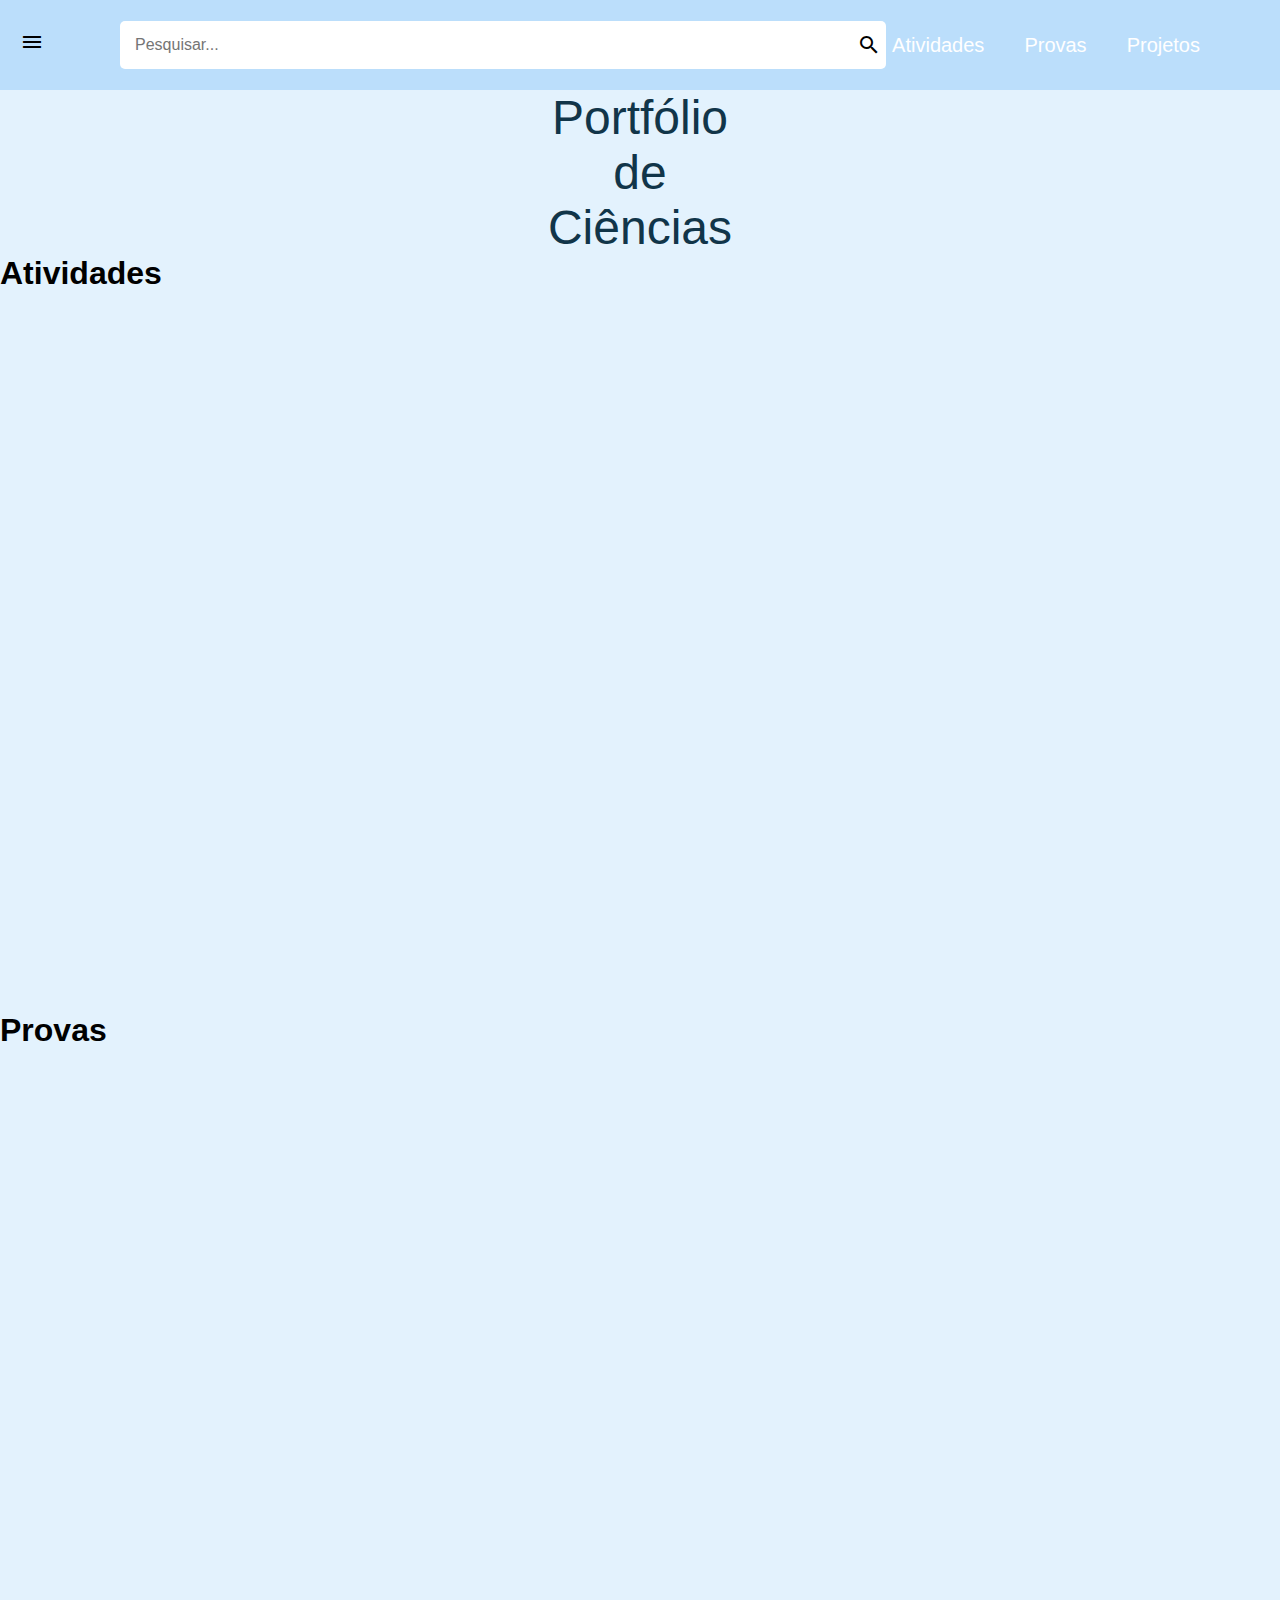
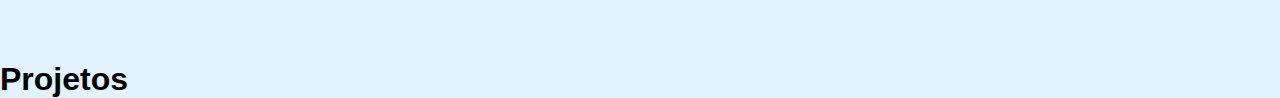
==== indexC.html @ d746ad99 "s" ====
<!DOCTYPE html>
<html lang="pt-BR">
<head>
    <meta charset="UTF-8">
    <meta name="viewport" content="width=device-width, initial-scale=1.0">
    <title>Portfólio de Disciplinas</title>
    <link href="https://fonts.googleapis.com/icon?family=Material+Icons" rel="stylesheet">
    <link rel="stylesheet" href="style.css">
</head>
<body>
    <header>
        <div class="menu">
            <button class="menu-button" onclick="toggleMenu()">
                <span class="material-icons">menu</span>
            </button>
            <ul class="menu-list" id="menu-list">
                <li><a href="indexM.html">Matemática</a></li>
                <li><a href="indexP.html">Português</a></li>
                <li><a href="indexH.html">História</a></li>
                <li><a href="indexC.html">Ciências</a></li>
            </ul>
            
        </div>
        <div class="search-bar">
            <input type="text" placeholder="Pesquisar...">
            <span class="material-icons">search</span>
        </div>
        <nav>
            <ul>
                <li><a href="#Atividades">Atividades</a></li>
                <li><a href="#Provas">Provas</a></li>
                <li><a href="#Projetos">Projetos</a></li>
               
            </ul>
        </nav>
    </header>
    <section class="Portfólio"><div>Portfólio</div>
        <div>de</div>
        <div>Ciências</div>
    </section>
   

    <script>
        function toggleMenu() {
            var menu = document.getElementById("menu-list");
            menu.style.display = menu.style.display === "block" ? "none" : "block";
        }
    </script>
    <section id="Atividades">
        <div class="Atividades">
         <h1>Atividades</h1>
        </div>
        </section>
        <br>
        <br>
        <br>
        <br>
        <br>
        <br>
        <br>
        <br>
        <br>
        <br>
        <br>
        <br>
        <br>
        <br>
        <br>
        <br>
        <br>
        <br>
        <br>
        <br>
        <br>
        <br>
        <br>
        <br>
        <br>
        <br>
        <br>
        <br>
        <br>
        <br>
        <br>
        <br>
        <br>
        <br>
        <br>
        <br>
        <br>
        <br>
        <br>
        <br>
        <section id="Provas">
            <div class="Provas">
             <h1>Provas</h1>
            </div>
            </section>
            <br>
            <br>
            <br>
            <br>
            <br>
            <br>
            <br>
            <br>
            <br>
            <br>
            <br>
            <br>
            <br>
            <br>
            <br>
            <br>
            <br>
            <br>
            <br>
            <br>
            <br>
            <br>
            <br>
            <br>
            <br>
            <br>
            <br>
            <br>
            <br>
            <br>
            <br>
            <br>
            <br>
            <br>
            <section id="Projetos">
                <div class="Projetos">
                <h1>Projetos</h1>
                </div>
                </section>
</body>
</html>
---- style.css ----
*{
    margin: 0;
    padding: 0;
}
body {
    font-family: Arial, sans-serif;
    background-color: #e3f2fd; 
}

header {
    display: flex;
    justify-content: space-between;
    align-items: center;
    color: rgb(0, 0, 0);
    padding: 10px;
    background-color: #bbdefb;
  
}

.menu {
    position: relative;
    
}

.menu-button {
    background: none;
    border: none;
    color: white;
    font-size: 24px;
    cursor: pointer;
    height: 70px;
    
}

.menu-list {
    display: none;
    position: absolute;
    top: 40px;
    left: 0;
    background: #81a5c2; 
    color: black;
    list-style: none;
    padding: 10px;
    border-radius: 5px;
    box-shadow: 0px 4px 6px rgba(0,0,0,0.1);
}

.menu-list li {
    padding: 5px 10px;
}

.menu-list a {
    text-decoration: none;
    color: black;
    display: block;
}

.menu-list a:hover {
    background: #90caf9;
}

.search-bar {
    display: flex;
    align-items: center;
    background: white;
    margin: 10REM;
    padding: 5px;
    border-radius: 5px;
    margin: auto;
    width: 60%;
    
}


.search-bar input {
    border: none;
    outline: none;
    padding: 5px;
    padding: 10px; 
    width: 100%; 
    font-size: 16px; 
}

.material-icons {
    cursor: pointer;
    color: #000000;
    margin-left: 10px;
}
.port{ 
    margin-left: -100px; 
    color: rgb(77, 103, 219); 
    font-size: 30px; 
    cursor: pointer; 
    padding-right: 50px;
}
nav {
    padding: 10px;
    text-align: center;
    margin-left: -100px; 
    font-size: 20px; 
    cursor: pointer; 
    padding-right: 50px;
}
 nav ul {
    list-style-type: none;
    padding: 0;
    display: flex; 
    flex-wrap: wrap; 
    justify-content: center; 
 }
 nav ul li {
    display: inline;
    margin: 5px;
 }
 nav ul li a {
    color: #ffffff; 
    text-decoration: none;
    padding: 10px 15px;
    transition: background-color 0.3s ease;
 }
 nav ul li a:hover {
    background-color: #082b3f; 
    border-radius: 5px;
 }
 @media (max-width: 600px) {
    nav ul {
        flex-direction: column; 
        align-items: center; 
    }
}
.Portfólio {
    font-size: 3rem;
    display: flex;
    justify-content: center;
    align-items: center;  
    color: #113549;
    flex-direction: column;
}
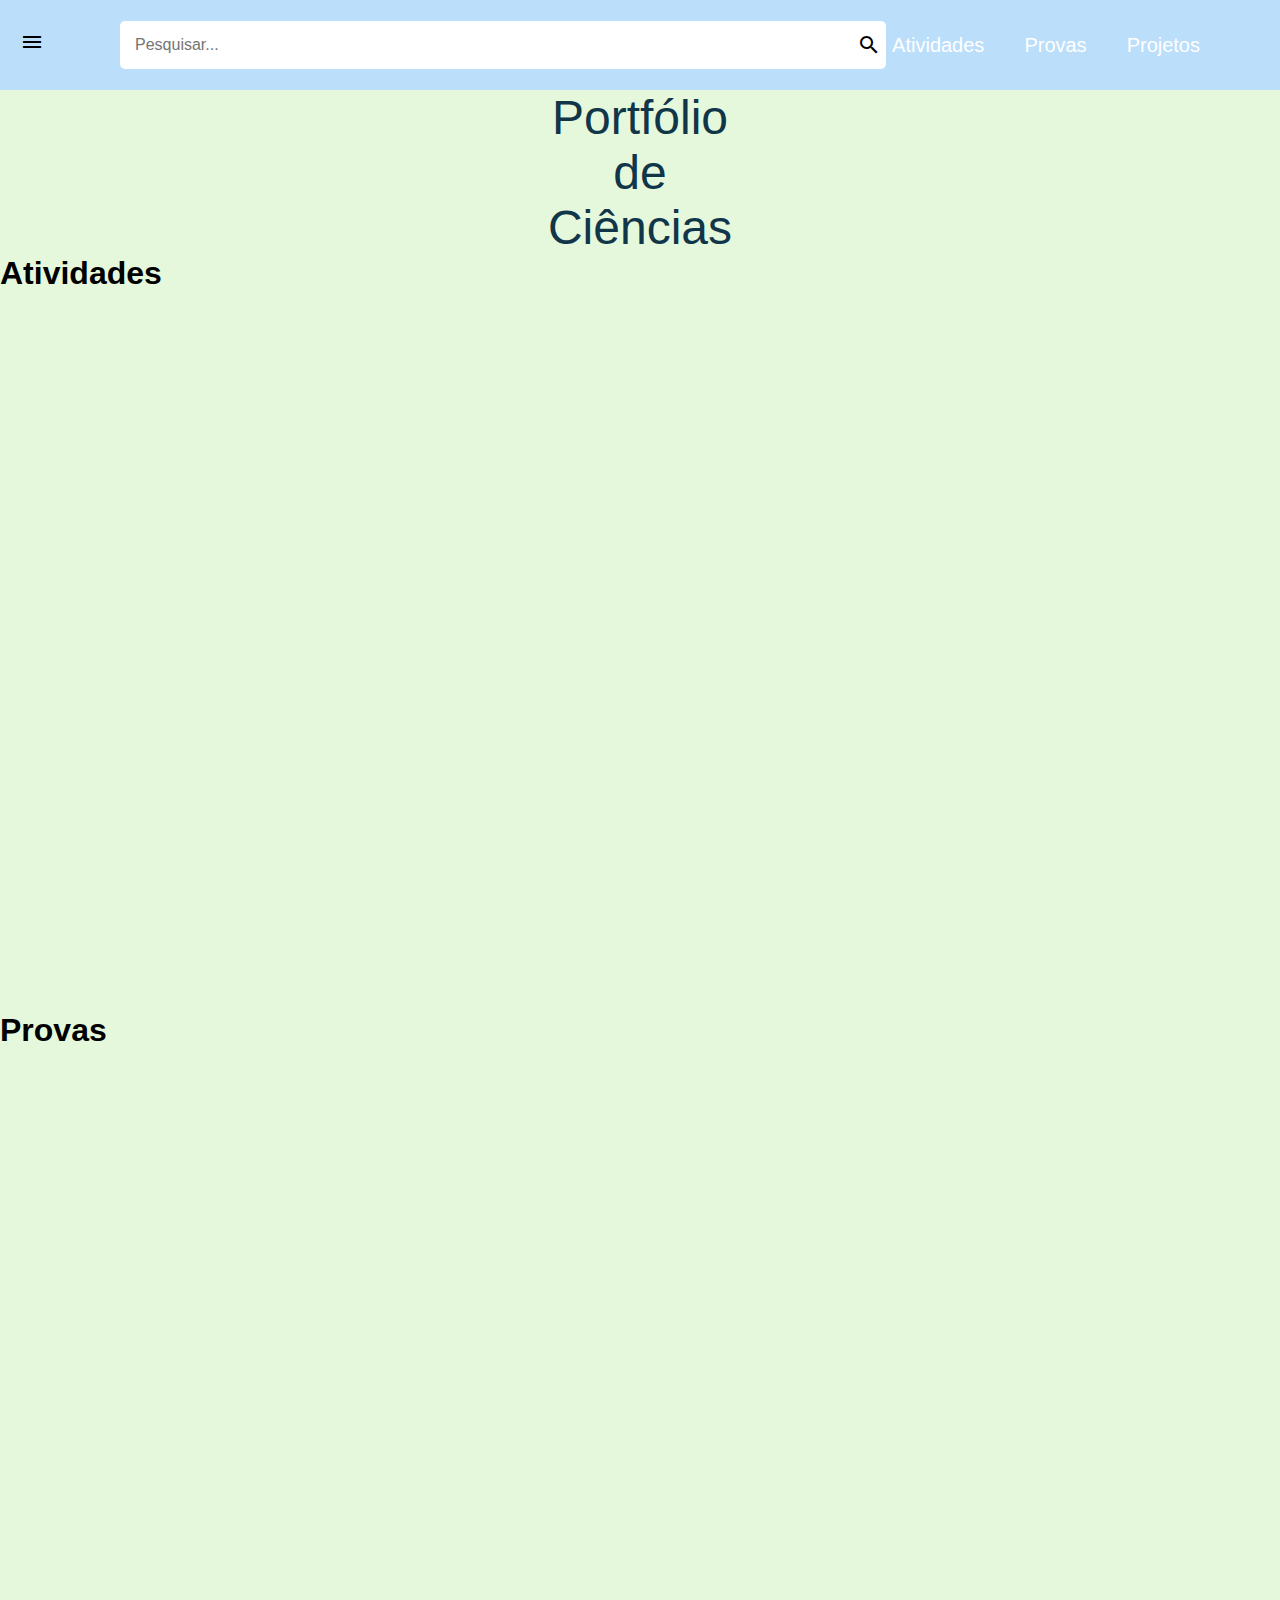
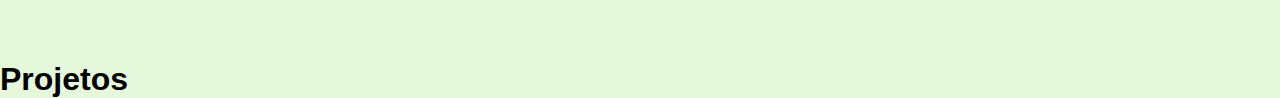
==== commit b9fa18b3: "s" ====
--- a/indexC.html
+++ b/indexC.html
@@ -7,7 +7,7 @@
     <link href="https://fonts.googleapis.com/icon?family=Material+Icons" rel="stylesheet">
     <link rel="stylesheet" href="style.css">
 </head>
-<body>
+<body class="a">
     <header>
         <div class="menu">
             <button class="menu-button" onclick="toggleMenu()">
--- a/style.css
+++ b/style.css
@@ -4,8 +4,15 @@
 }
 body {
     font-family: Arial, sans-serif;
+}
+.a1{
+     
     background-color: #e3f2fd; 
 }
+.a{
+    background-color: #e5f8dc; 
+}
+
 
 header {
     display: flex;
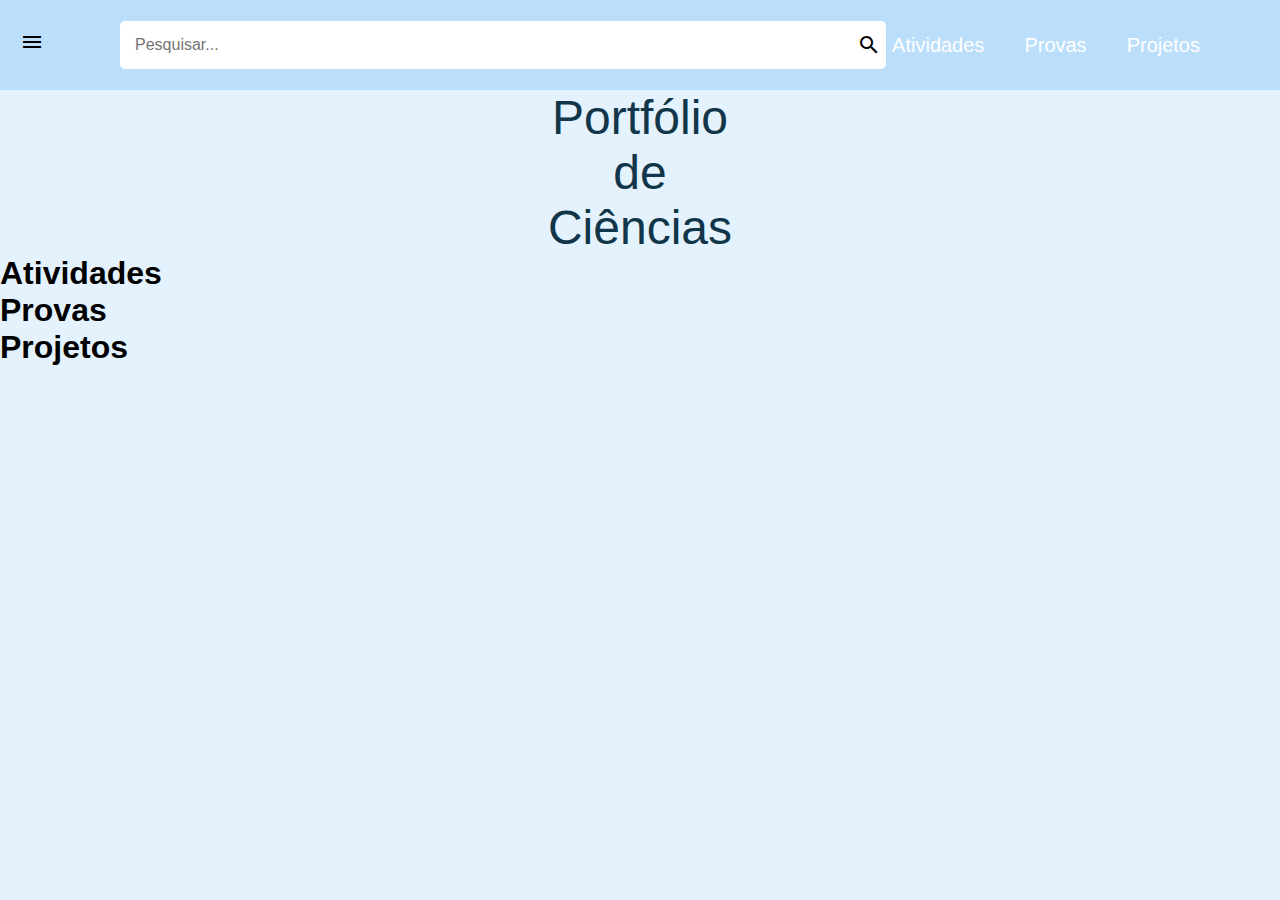
==== commit 94fccfa5: "d" ====
--- a/indexC.html
+++ b/indexC.html
@@ -51,85 +51,11 @@
          <h1>Atividades</h1>
         </div>
         </section>
-        <br>
-        <br>
-        <br>
-        <br>
-        <br>
-        <br>
-        <br>
-        <br>
-        <br>
-        <br>
-        <br>
-        <br>
-        <br>
-        <br>
-        <br>
-        <br>
-        <br>
-        <br>
-        <br>
-        <br>
-        <br>
-        <br>
-        <br>
-        <br>
-        <br>
-        <br>
-        <br>
-        <br>
-        <br>
-        <br>
-        <br>
-        <br>
-        <br>
-        <br>
-        <br>
-        <br>
-        <br>
-        <br>
-        <br>
-        <br>
         <section id="Provas">
             <div class="Provas">
              <h1>Provas</h1>
             </div>
             </section>
-            <br>
-            <br>
-            <br>
-            <br>
-            <br>
-            <br>
-            <br>
-            <br>
-            <br>
-            <br>
-            <br>
-            <br>
-            <br>
-            <br>
-            <br>
-            <br>
-            <br>
-            <br>
-            <br>
-            <br>
-            <br>
-            <br>
-            <br>
-            <br>
-            <br>
-            <br>
-            <br>
-            <br>
-            <br>
-            <br>
-            <br>
-            <br>
-            <br>
-            <br>
             <section id="Projetos">
                 <div class="Projetos">
                 <h1>Projetos</h1>
--- a/style.css
+++ b/style.css
@@ -4,15 +4,8 @@
 }
 body {
     font-family: Arial, sans-serif;
-}
-.a1{
-     
     background-color: #e3f2fd; 
 }
-.a{
-    background-color: #e5f8dc; 
-}
-
 
 header {
     display: flex;
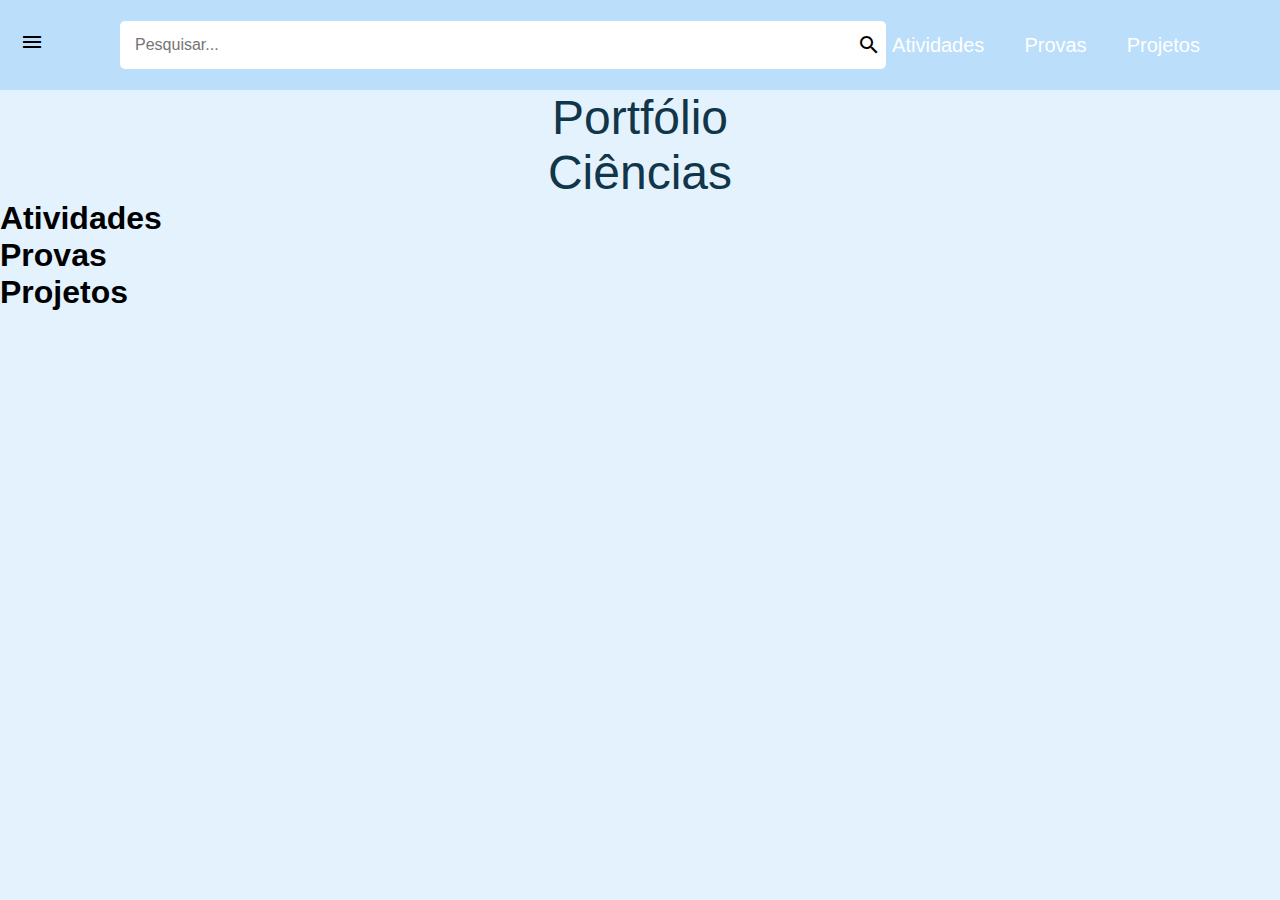
==== commit be13258d: "s" ====
--- a/indexC.html
+++ b/indexC.html
@@ -35,7 +35,6 @@
         </nav>
     </header>
     <section class="Portfólio"><div>Portfólio</div>
-        <div>de</div>
         <div>Ciências</div>
     </section>
    
@@ -50,16 +49,16 @@
         <div class="Atividades">
          <h1>Atividades</h1>
         </div>
-        </section>
+    </section>
         <section id="Provas">
             <div class="Provas">
              <h1>Provas</h1>
             </div>
-            </section>
+        </section>
             <section id="Projetos">
                 <div class="Projetos">
                 <h1>Projetos</h1>
                 </div>
-                </section>
+            </section>
 </body>
 </html>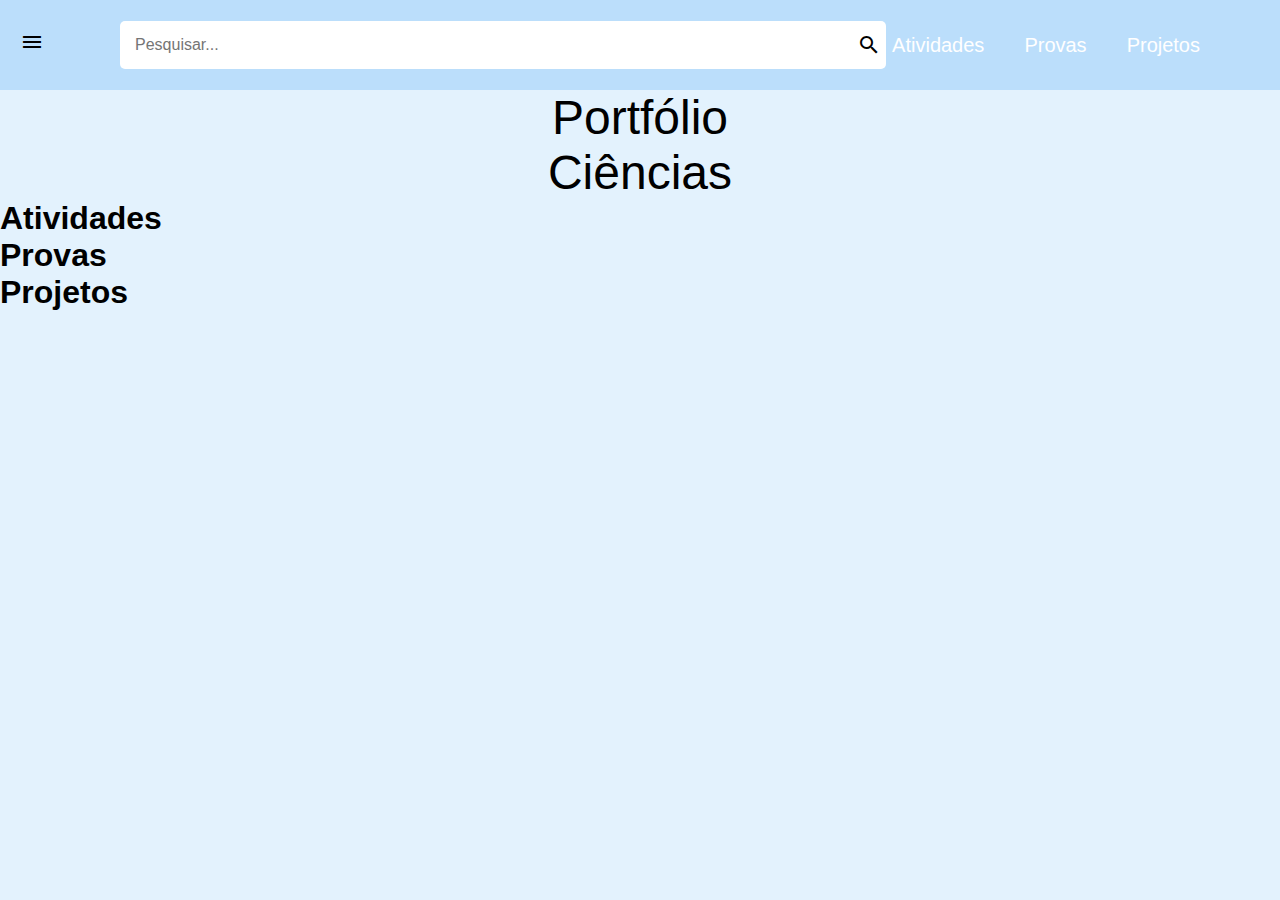
==== commit 4ca184d8: "s" ====
--- a/indexC.html
+++ b/indexC.html
@@ -7,7 +7,7 @@
     <link href="https://fonts.googleapis.com/icon?family=Material+Icons" rel="stylesheet">
     <link rel="stylesheet" href="style.css">
 </head>
-<body class="a">
+<body>
     <header>
         <div class="menu">
             <button class="menu-button" onclick="toggleMenu()">
@@ -35,7 +35,7 @@
         </nav>
     </header>
     <section class="Portfólio"><div>Portfólio</div>
-        <div>Ciências</div>
+        <div class="materias">Ciências</div>
     </section>
    
 
--- a/style.css
+++ b/style.css
@@ -133,6 +133,9 @@
     display: flex;
     justify-content: center;
     align-items: center;  
-    color: #113549;
+    color: gradient(90, 30, 30);
     flex-direction: column;
+}
+.materias {
+    color: #000000;
 }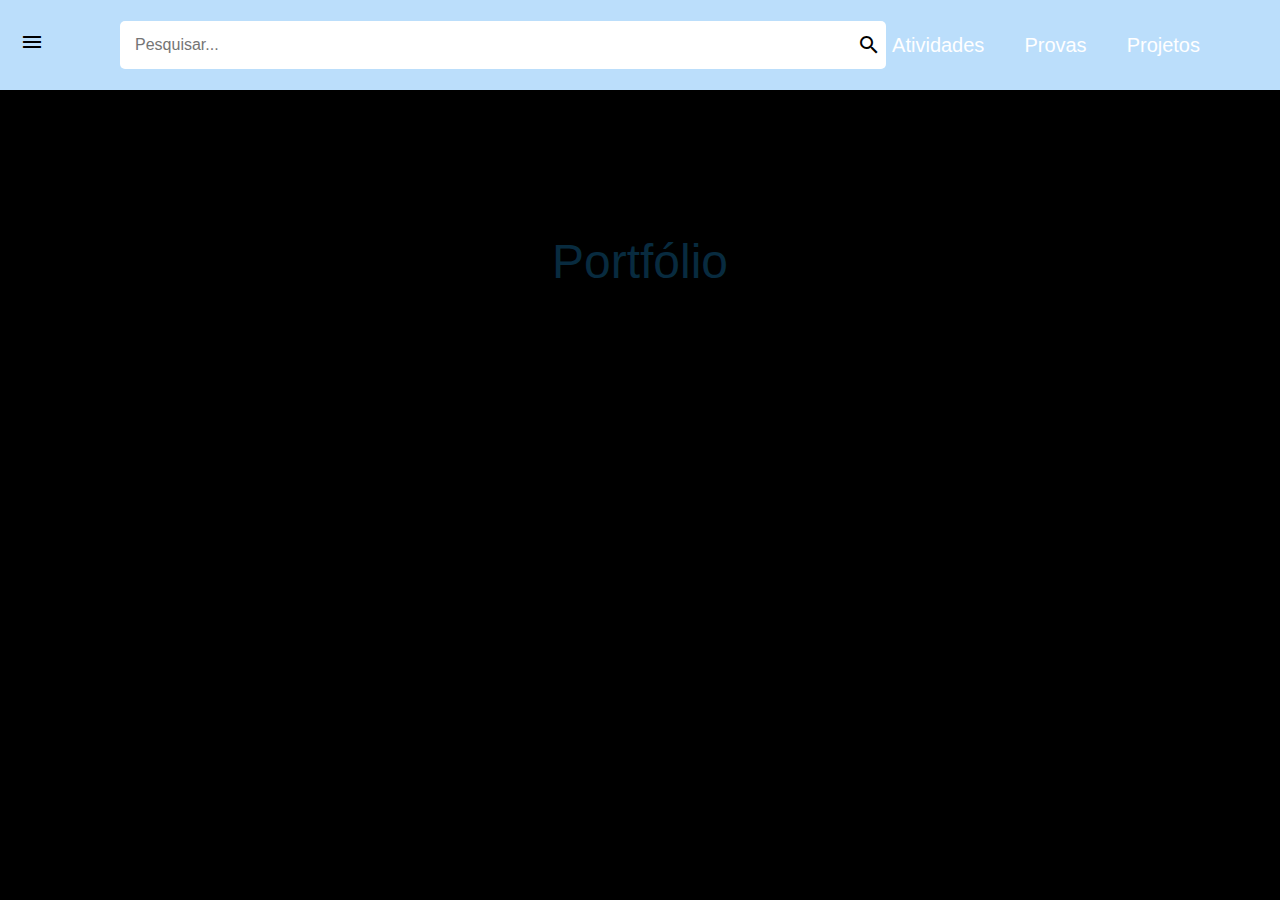
==== commit 98d54447: "s" ====
--- a/indexC.html
+++ b/indexC.html
@@ -14,7 +14,7 @@
                 <span class="material-icons">menu</span>
             </button>
             <ul class="menu-list" id="menu-list">
-                <li><a href="indexM.html">Matemática</a></li>
+                <li><a href="index.html">Matemática</a></li>
                 <li><a href="indexP.html">Português</a></li>
                 <li><a href="indexH.html">História</a></li>
                 <li><a href="indexC.html">Ciências</a></li>
@@ -34,7 +34,9 @@
             </ul>
         </nav>
     </header>
-    <section class="Portfólio"><div>Portfólio</div>
+    <br><br><br><br><br><br><br><br>
+    <section class="titulo"><div class="Portfólio">Portfólio</div>
+        
         <div class="materias">Ciências</div>
     </section>
    
--- a/style.css
+++ b/style.css
@@ -4,7 +4,7 @@
 }
 body {
     font-family: Arial, sans-serif;
-    background-color: #e3f2fd; 
+    background-color: #000000; 
 }
 
 header {
@@ -133,9 +133,6 @@
     display: flex;
     justify-content: center;
     align-items: center;  
-    color: gradient(90, 30, 30);
+    color: #082b3f;
     flex-direction: column;
-}
-.materias {
-    color: #000000;
 }